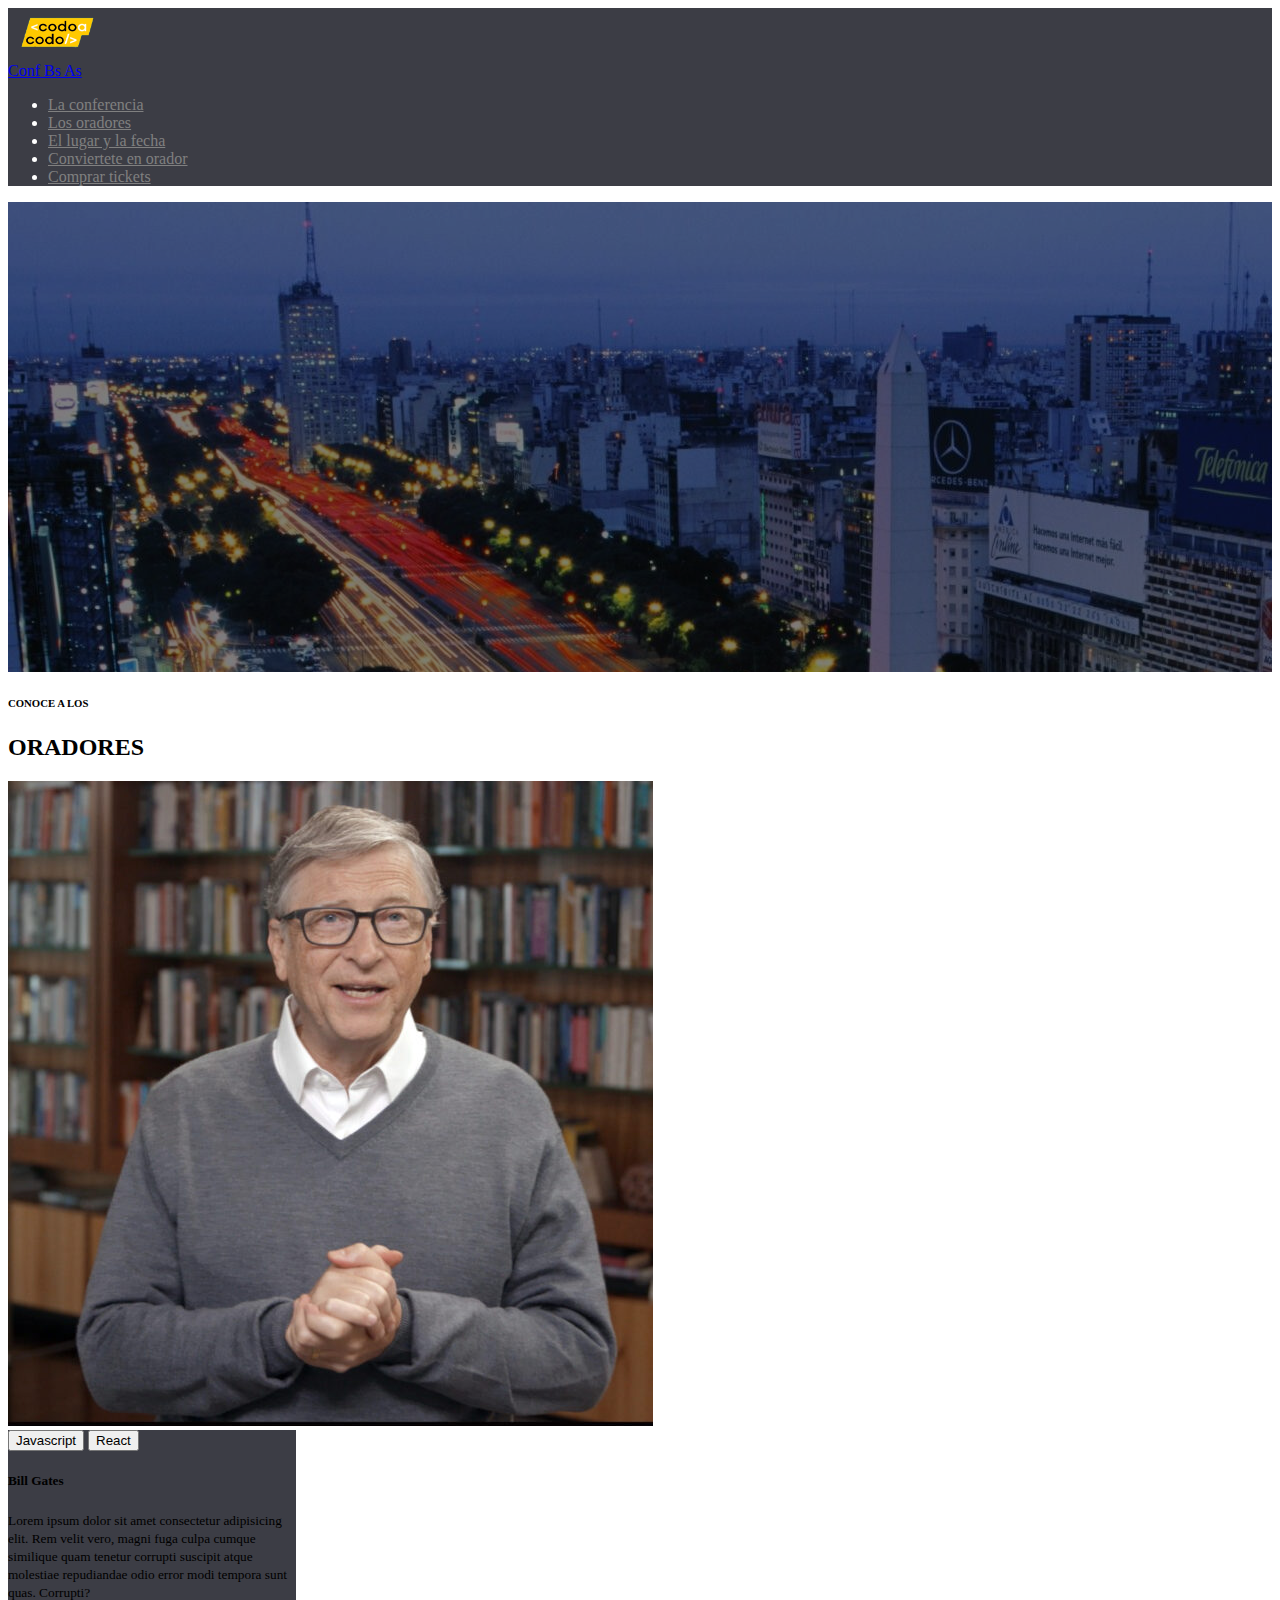
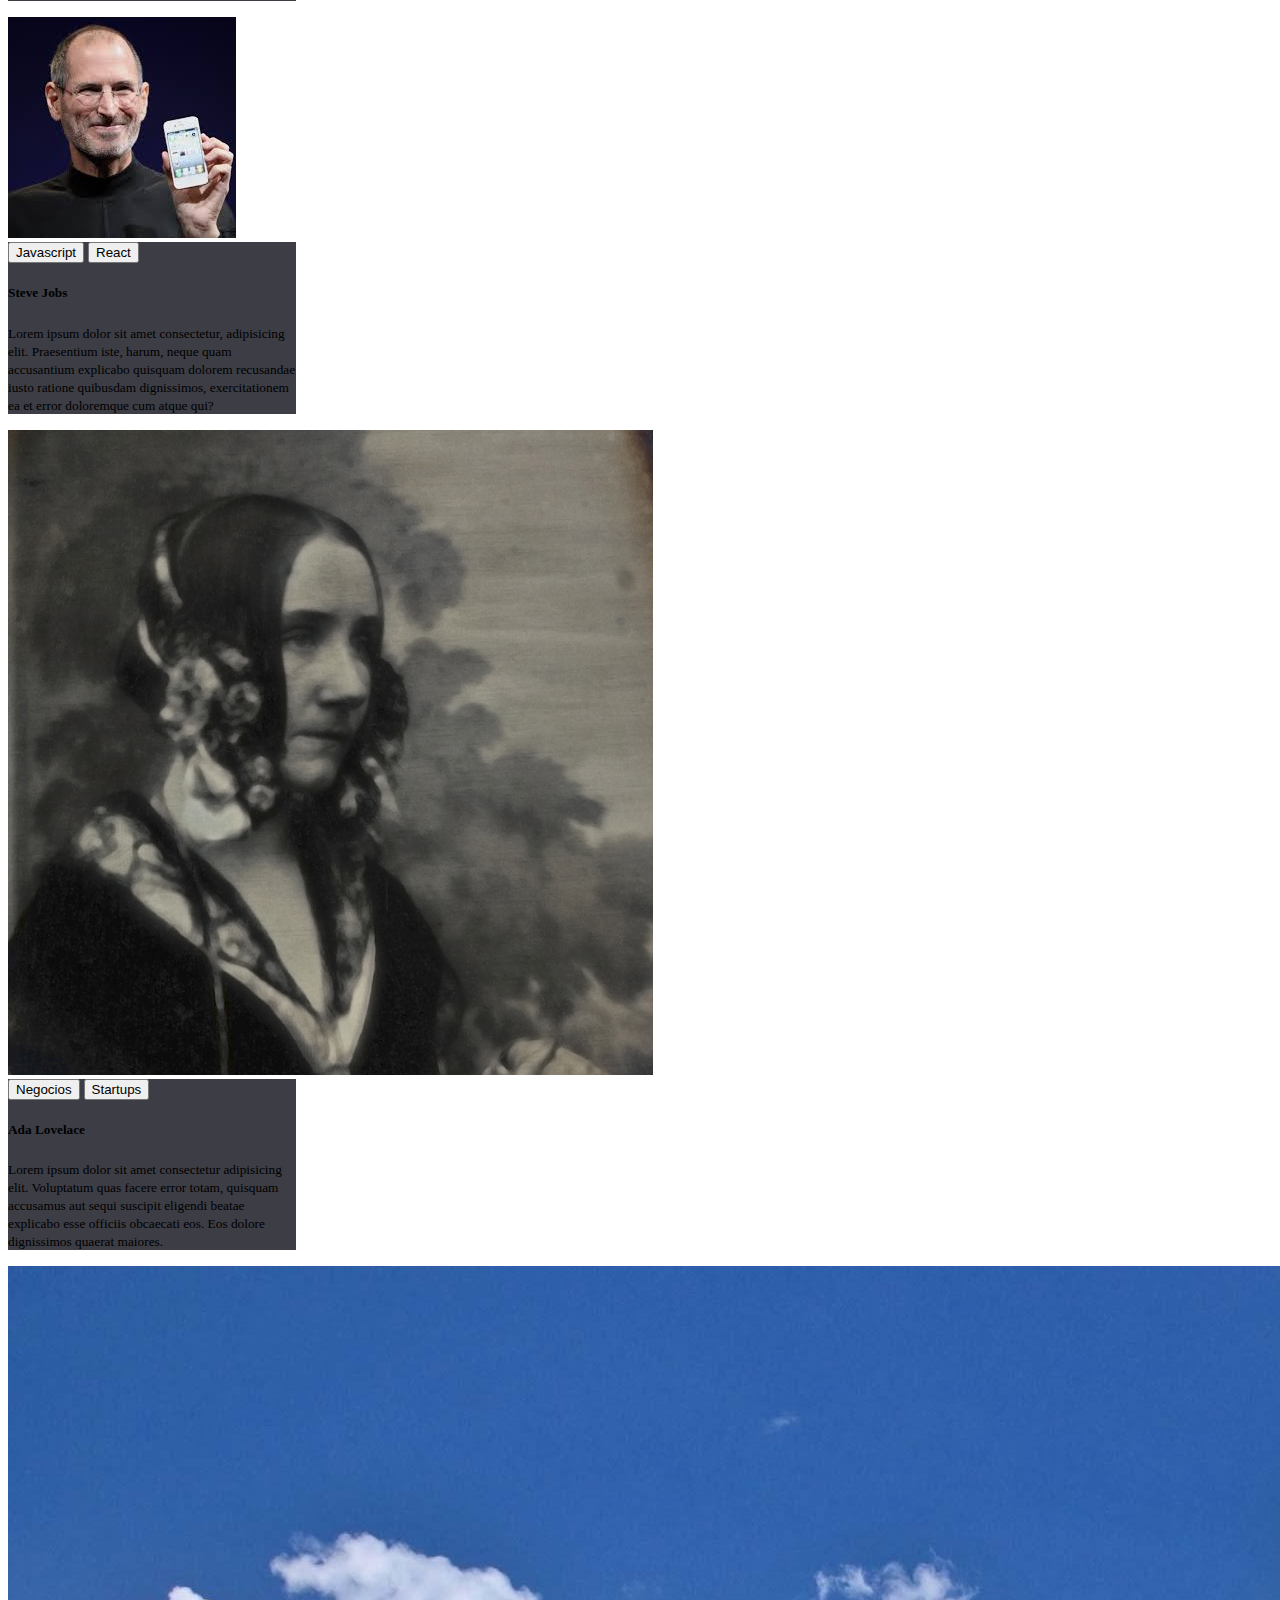
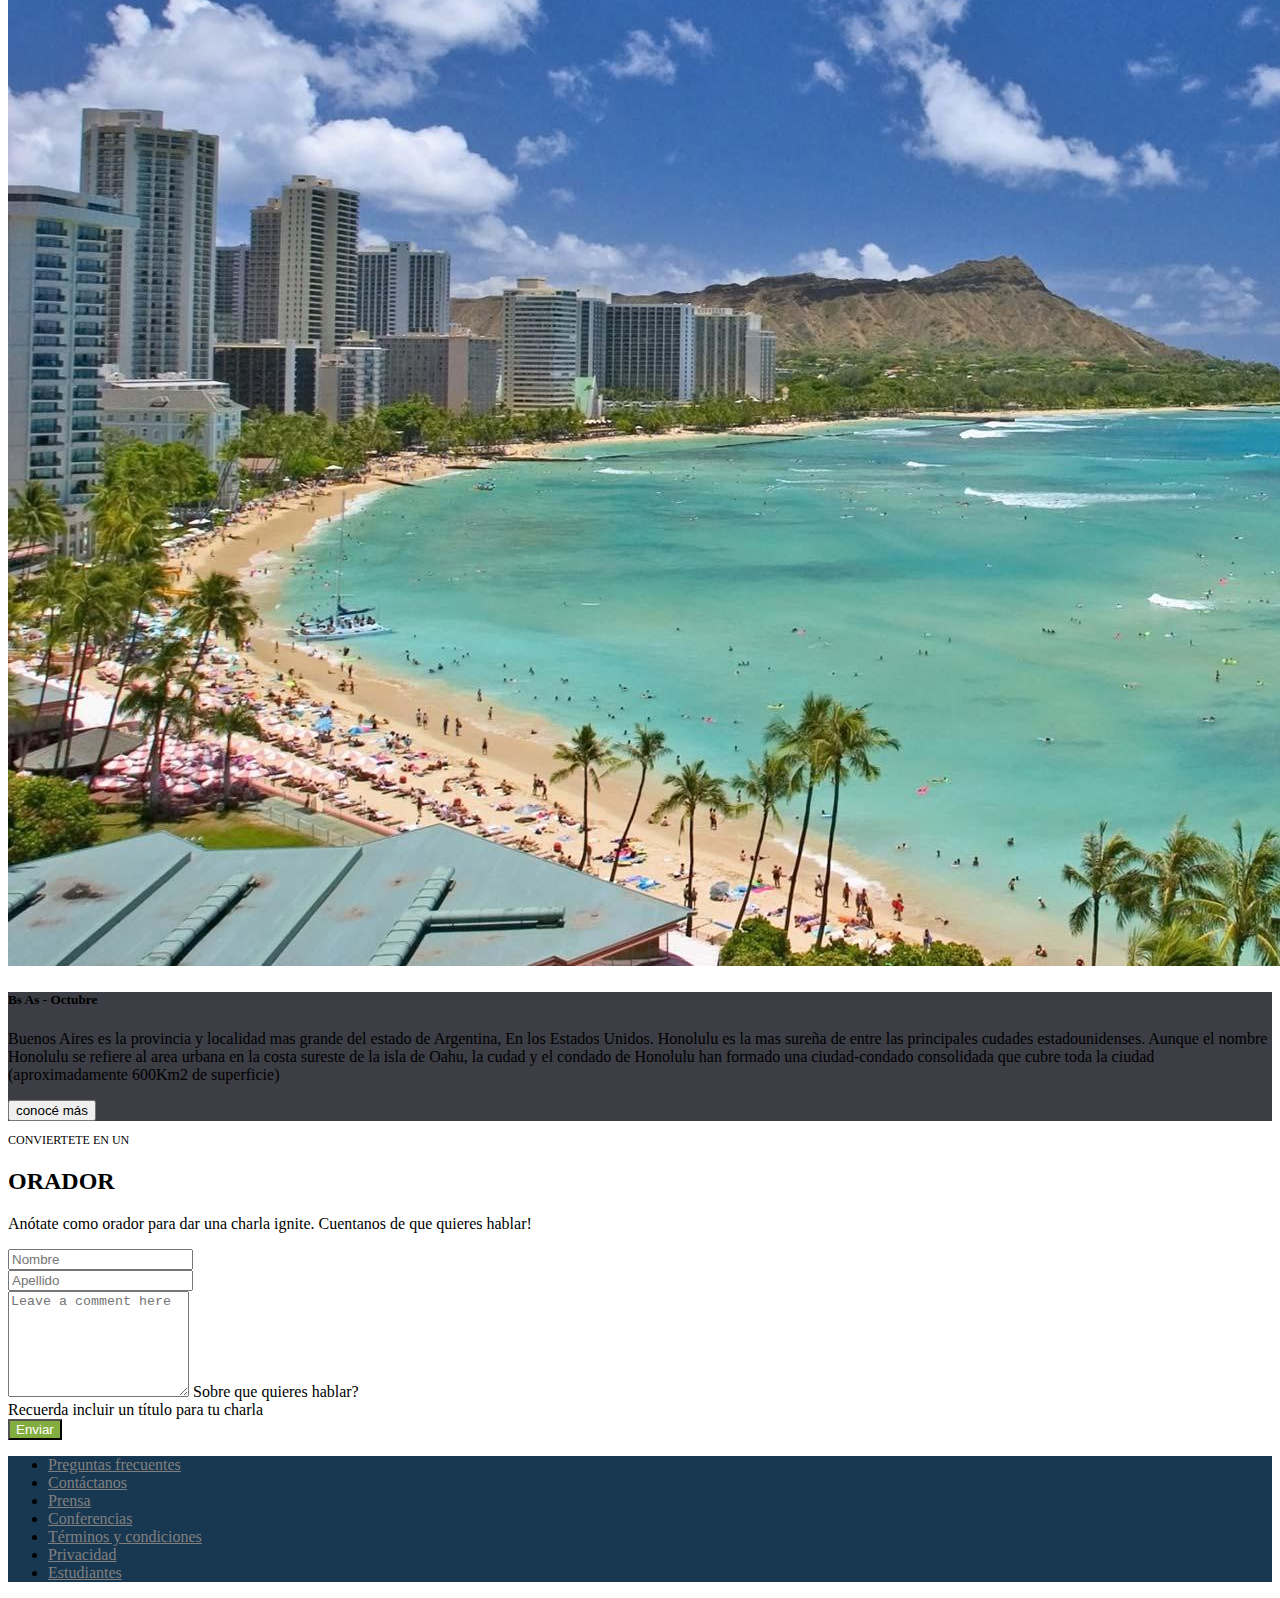
==== index.html @ 345b7b08 "trabajo integrador resubido" ====
<!DOCTYPE html>
<html lang="es">
<head>
    <meta charset="UTF-8">
    <meta http-equiv="X-UA-Compatible" content="IE=edge">
    <meta name="viewport" content="width=device-width, initial-scale=1, shrink-to-fit=no">
    <link href="https://cdn.jsdelivr.net/npm/bootstrap@5.0.2/dist/css/bootstrap.min.css" rel="stylesheet" integrity="sha384-EVSTQN3/azprG1Anm3QDgpJLIm9Nao0Yz1ztcQTwFspd3yD65VohhpuuCOmLASjC" crossorigin="anonymous">
    <link rel="STYLESHEET" href="/styles/style.css">
    <title>Actividad Obligatoria-Angel Fidel Bruguera-22563 </title>
</head>
<body>
    <header>
        <nav class="navbar navbar-expand-lg">
            <div class="container-fluid">
                <a class="navbar-brand text-white"  href="#">
                    <img src="/images/codoacodo.png" alt="codo a codo" width="100" height="50">
                    <div class="d-inline-block align-text-top img-fluid">Conf Bs As</div>   
                </a>
            </div>
            <div class="navbar-brand">
                <ul class="navbar-nav">
                    <li class="nav-item">
                      <a class="nav-link text-white text-decoration-none" href="#">La conferencia</a>
                    </li>
                    <li class="nav-item">
                      <a class="nav-link text-decoration-none" href="#">Los oradores</a>
                    </li>
                    <li class="nav-item">
                        <a class="nav-link text-decoration-none" href="#">El lugar y la fecha</a>
                    </li>
                    <li class="nav-item">
                        <a class="nav-link text-decoration-none" href="#">Conviertete en orador</a>
                    </li>
                    <li class="nav-item">
                        <a class="nav-link text-decoration-none text-success" href="#">Comprar tickets</a>
                    </li>
                </ul>
            </div>
        </nav>      
    </header>
    <main>
        <div class="box">
            <div class="card bg-dark text-white">
                <img src="/images/ba3.jpg" class="card-img" alt="Buenos Aires" style="height:fit-content">
                <div class="card-img-overlay text-end">
                    <div class="col-md-6 offset-md-6 mt-5 pt-5 ">
                        <h5 class="card-title">Conf Bs As</h5>
                        <p class="card-text">Bs As llega por primera vez a Argentina. Un evento para compartir con nuestra comunidad el conocimiento y experiencia de los expertos que están creando el futuro de internet. Ven a conocer a miembros del evento, a otros estudiantes de Codo a Codo y los oradores de primer nivel que tenemos para ti. Te esperamos!</p>
                        <div class="d-grid gap-2 d-md-block">
                            <button class="btn btn-outline-light" type="button">Quiero ser orador</button>
                            <button class="btn btn-success" type="button">comprar tickets</button>
                        </div>
                    </div>
                </div>
            </div>
        </div>
        <div class="text-center mt-3">
            <h6>CONOCE A LOS</h6>
            <h2>ORADORES</h2>
        </div>
        <div class="container">
            <div class="row mb-3">
                <div class="col-md-10 offset-md-1">
                    <div class="row row-cols-1 row-cols-md-3 g-4">
                        <div class="col">
                            <div class="card" style="width: 18rem;">
                                <img src="/images/bill.jpg" class="card-img-top" alt="Bill">
                                <div class="card-body bg-white">
                                    <button type="button" class="btn btn-warning btn-sm fw-bold">Javascript</button>
                                    <button type="button" class="btn btn-info btn-sm text-white fw-bold">React</button>
                                    <h5 class="card-title">Bill Gates</h5>
                                    <p class="card-text"><small>Lorem ipsum dolor sit amet consectetur adipisicing elit. Rem velit vero, magni fuga culpa cumque similique quam tenetur corrupti suscipit atque molestiae repudiandae odio error modi tempora sunt quas. Corrupti?</small></p>
                                </div>
                            </div>
                        </div>
                        <div class="col">
                          <div class="card" style="width: 18rem;">
                            <img src="/images/steve.jpg" class="card-img-top" alt="Steve">
                            <div class="card-body bg-white">
                                <button type="button" class="btn btn-warning btn-sm fw-bold">Javascript</button>
                                <button type="button" class="btn btn-info btn-sm text-white fw-bold">React</button>
                                <h5 class="card-title">Steve Jobs</h5>
                                <p class="card-text"><small>Lorem ipsum dolor sit amet consectetur, adipisicing elit. Praesentium iste, harum, neque quam accusantium explicabo quisquam dolorem recusandae iusto ratione quibusdam dignissimos, exercitationem ea et error doloremque cum atque qui?</small></p>
                            </div>
                          </div>
                        </div>
                        <div class="col">
                          <div class="card" style="width: 18rem;">
                            <img src="/images/ada.jpeg" class="card-img-top" alt="Lovelace">
                            <div class="card-body bg-white">
                                <button type="button" class="btn btn-secondary btn-sm text-white fw-bold">Negocios</button>
                                <button type="button" class="btn btn-danger btn-sm text-white fw-bold">Startups</button>
                                <h5 class="card-title">Ada Lovelace</h5>
                                <p class="card-text"><small>Lorem ipsum dolor sit amet consectetur adipisicing elit. Voluptatum quas facere error totam, quisquam accusamus aut sequi suscipit eligendi beatae explicabo esse officiis obcaecati eos. Eos dolore dignissimos quaerat maiores.</small></p>
                            </div>
                          </div>
                        </div>
                    </div>
                </div>
            </div>
        </div>
        <div class="card mb-3"">
            <div class="row g-0">
              <div class="col-md-6">
                <img src="/images/honolulu.jpg" class="img-fluid rounded-start" alt="honolulu">
              </div>
              <div class="col-md-6">
                <div class="card-body text-white h-100">
                  <h5 class="card-title">Bs As - Octubre</h5>
                  <p class="card-text">Buenos Aires es la provincia y localidad mas grande del estado de Argentina, En los Estados Unidos. Honolulu es la mas sureña de entre las principales cudades estadounidenses. Aunque el nombre Honolulu se refiere al area urbana en la costa sureste de la isla de Oahu, la cudad y el condado de Honolulu han formado una ciudad-condado consolidada que cubre toda la ciudad (aproximadamente 600Km2 de superficie)</p>
                  <button type="button" class="btn btn-outline-light">conocé más</button>
                </div>
              </div>
            </div>
        </div>
        <div class="text-center mt-3">
            <p class="fw-light" >CONVIERTETE EN UN</p>
            <h2>ORADOR</h2>
        <p>Anótate como orador para dar una charla ignite. Cuentanos de que quieres hablar!</p>
        </div>
            <form action="">
                <div class="container">
                    <div class="row mb-3">
                        <div class="col-md-8 offset-md-2">
                            <div class="row">
                                <div class="col">
                                  <input type="text" class="form-control" placeholder="Nombre" aria-label="Nombre">
                                </div>
                                <div class="col mb-3">
                                  <input type="text" class="form-control" placeholder="Apellido" aria-label="Apellido">
                                </div>
                                <div class="form-floating">
                                    <textarea class="form-control" placeholder="Leave a comment here" id="floatingTextarea2" style="height: 100px"></textarea>
                                    <label for="floatingTextarea2">Sobre que quieres hablar?</label>
                                </div>
                                <div class="form-text mb-3">Recuerda incluir un título para tu charla</div>
                                <div class="d-grid gap-2 mb-3">
                                    <button class="btn" id="Botonenviar" type="button">Enviar</button>
                                </div>
                            </div>
                        </div>
                    </div>
                </div>
            </form>

    </main>
    <footer >
        <ul class="nav justify-content-center">
            <li class="nav-item">
                <a class="nav-link text-white "; href="#">Preguntas frecuentes</a>
            </li>
            <li class="nav-item">
                <a class="nav-link text-white" href="#">Contáctanos</a>
            </li>
            <li class="nav-item">
                <a class="nav-link text-white" href="#">Prensa</a>
            </li>
            <li class="nav-item">
                <a class="nav-link text-white" href="#">Conferencias</a>
            </li>
            <li class="nav-item">
                <a class="nav-link text-white"; href="#">Términos y condiciones</a>
            </li>
            <li class="nav-item">
                <a class="nav-link text-white" href="#">Privacidad</a>
            </li>
            <li class="nav-item">
                <a class="nav-link text-white" href="#">Estudiantes</a>
            </li>
        </ul>
    </footer>
    <script src="https://cdn.jsdelivr.net/npm/bootstrap@5.0.2/dist/js/bootstrap.bundle.min.js" integrity="sha384-MrcW6ZMFYlzcLA8Nl+NtUVF0sA7MsXsP1UyJoMp4YLEuNSfAP+JcXn/tWtIaxVXM" crossorigin="anonymous"></script>
</body>
</html>
---- styles/style.css ----
.navbar{
    background-color:#3C3D45;
}
.navbar-nav{ 
    font-size: 1rem;
    color: white;
}
.nav-link{
    color: gray;
}
.card-body{
    background-color: #3C3D45;
}
.nav{
    background-color: #183750;
}
.fw-light{
    font-size: 0.75em;
}

.box{
    height: 470px;
    overflow: hidden;
}

.card-img{
    filter: brightness(.5);
}

#Botonenviar{
    background-color: #83AD3F;
    color: white
}
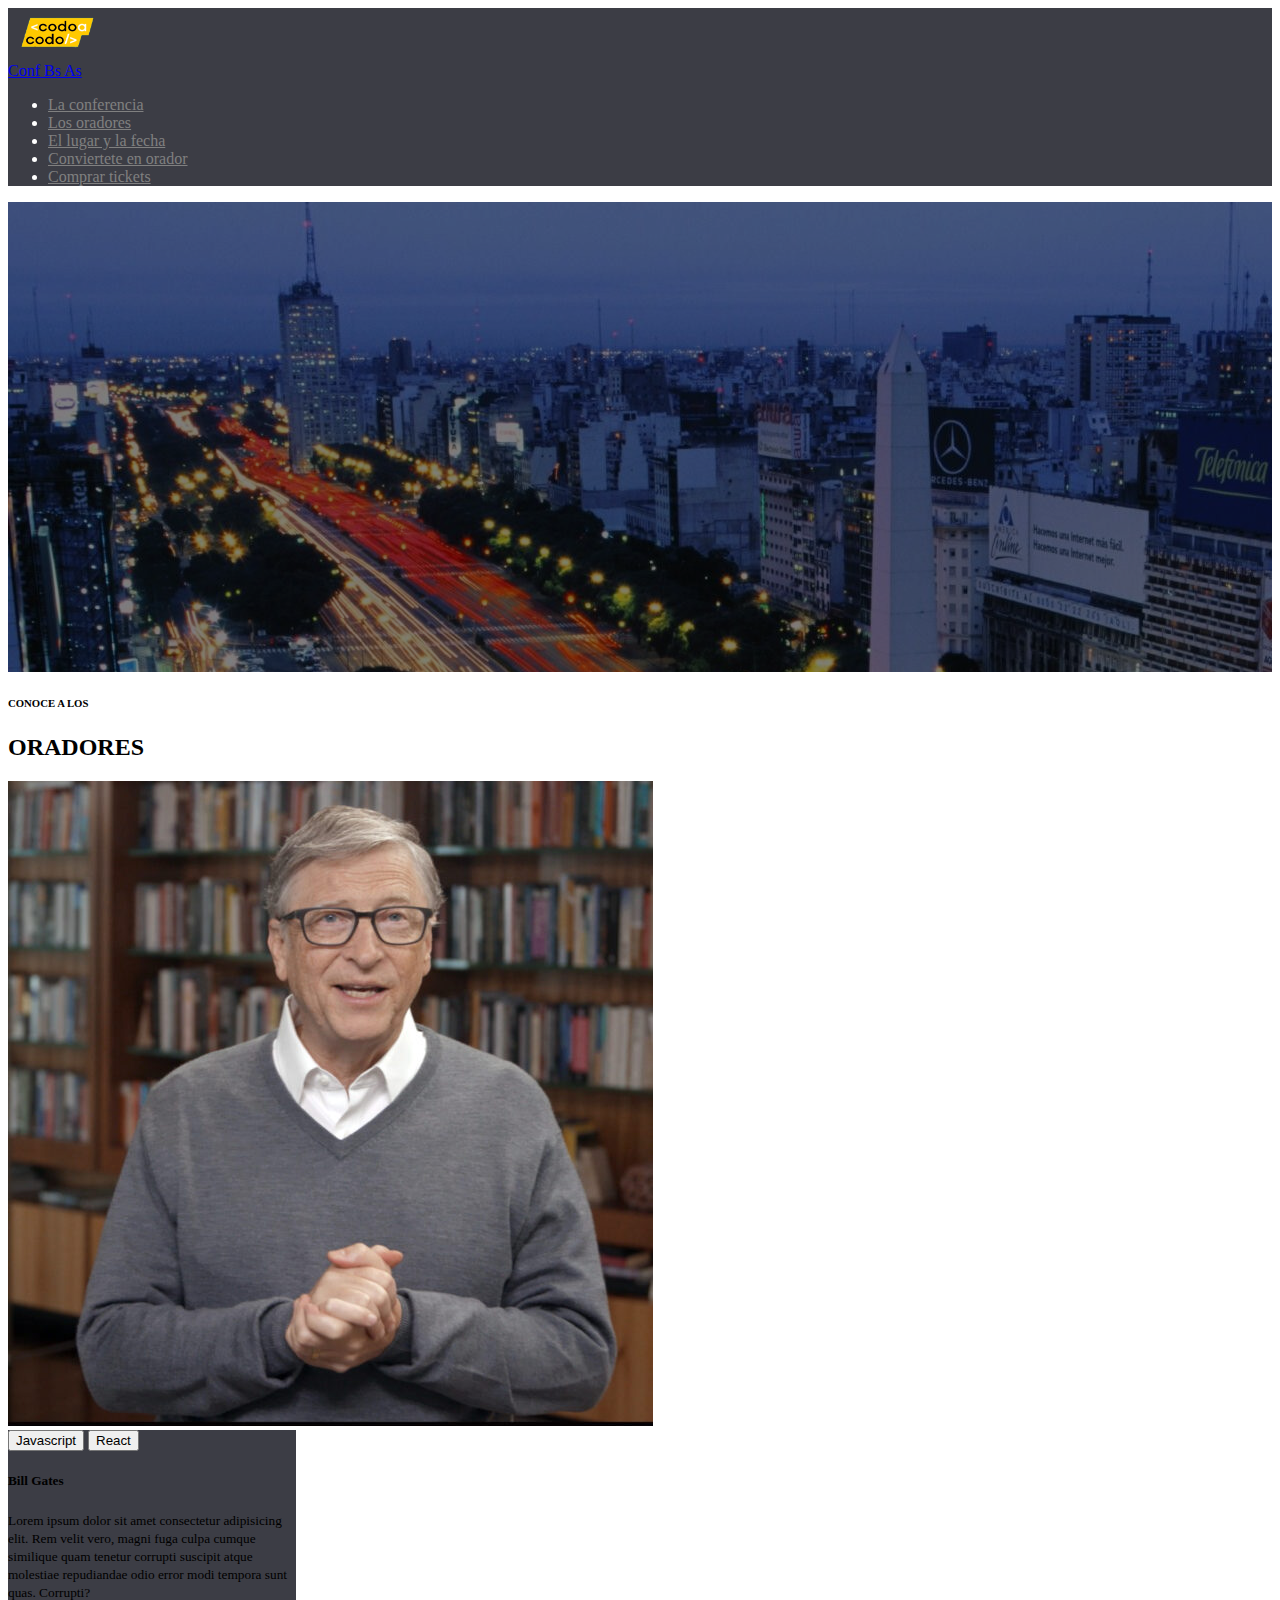
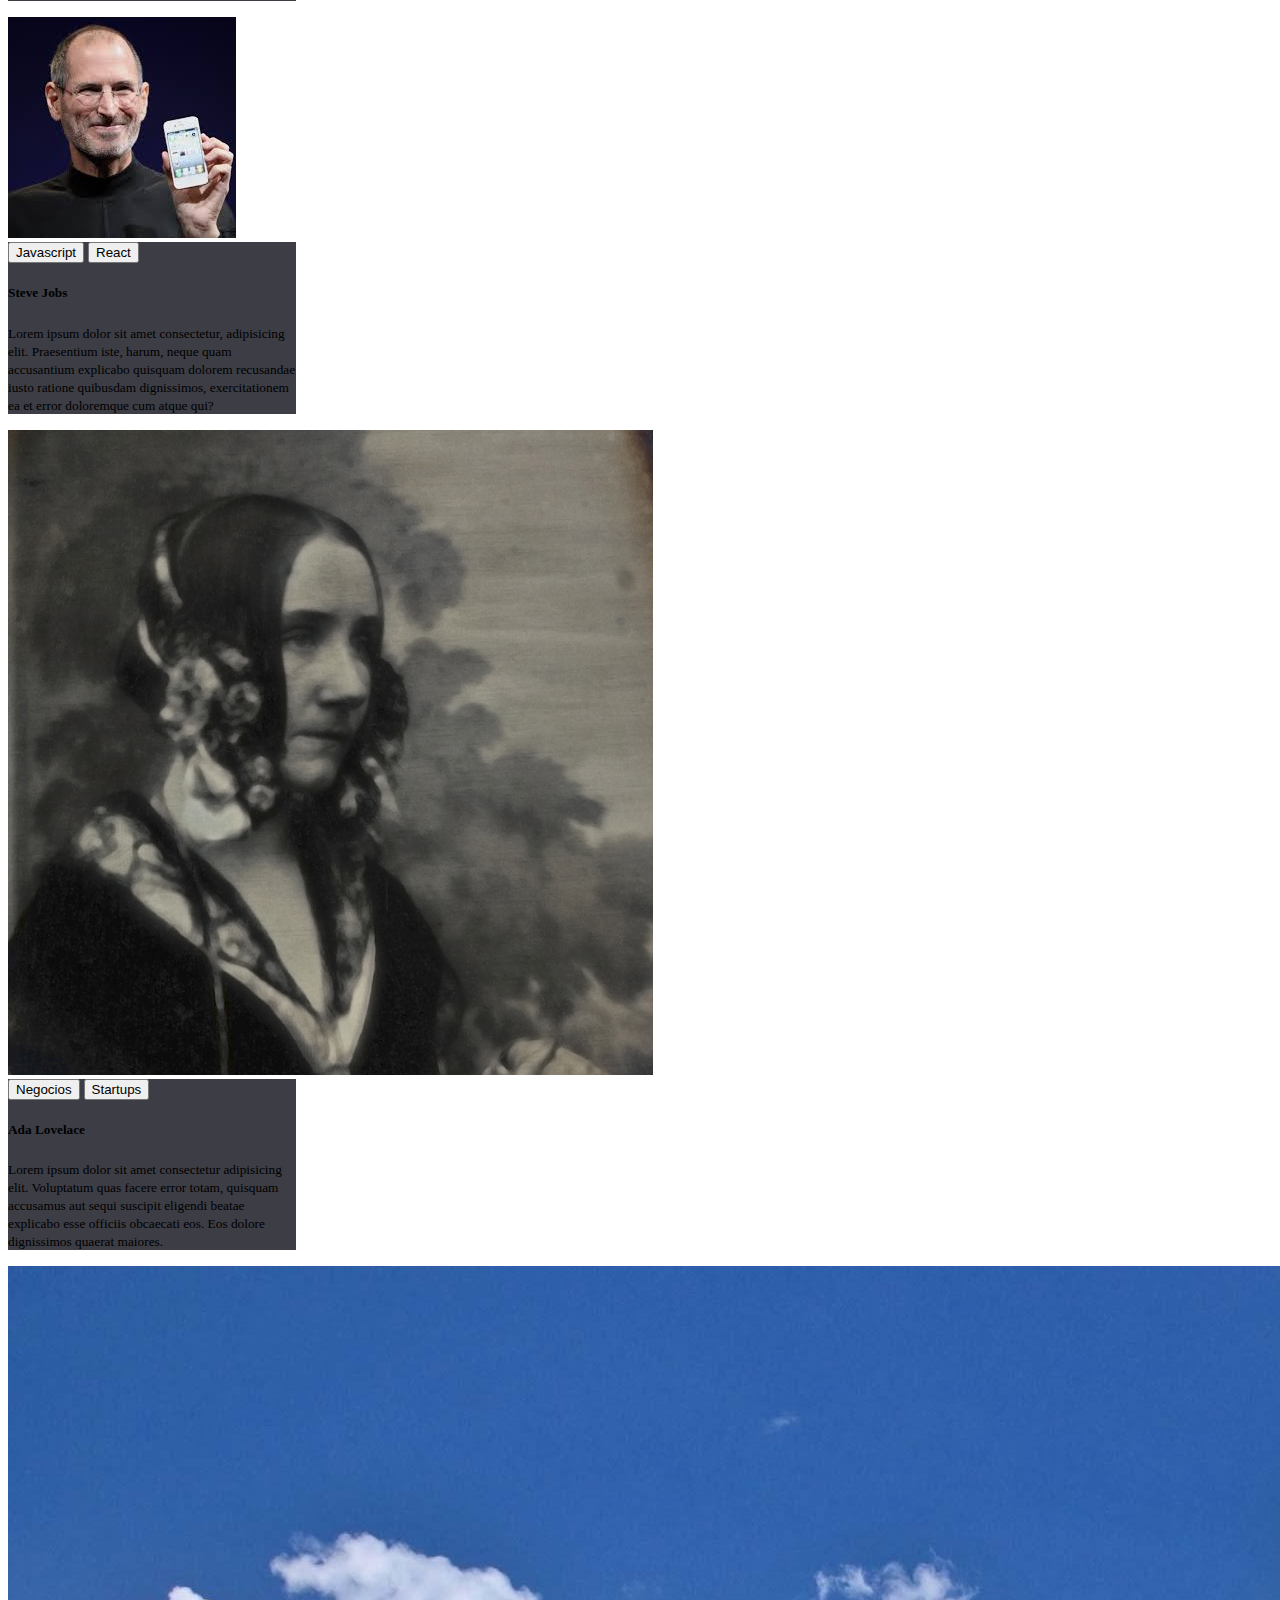
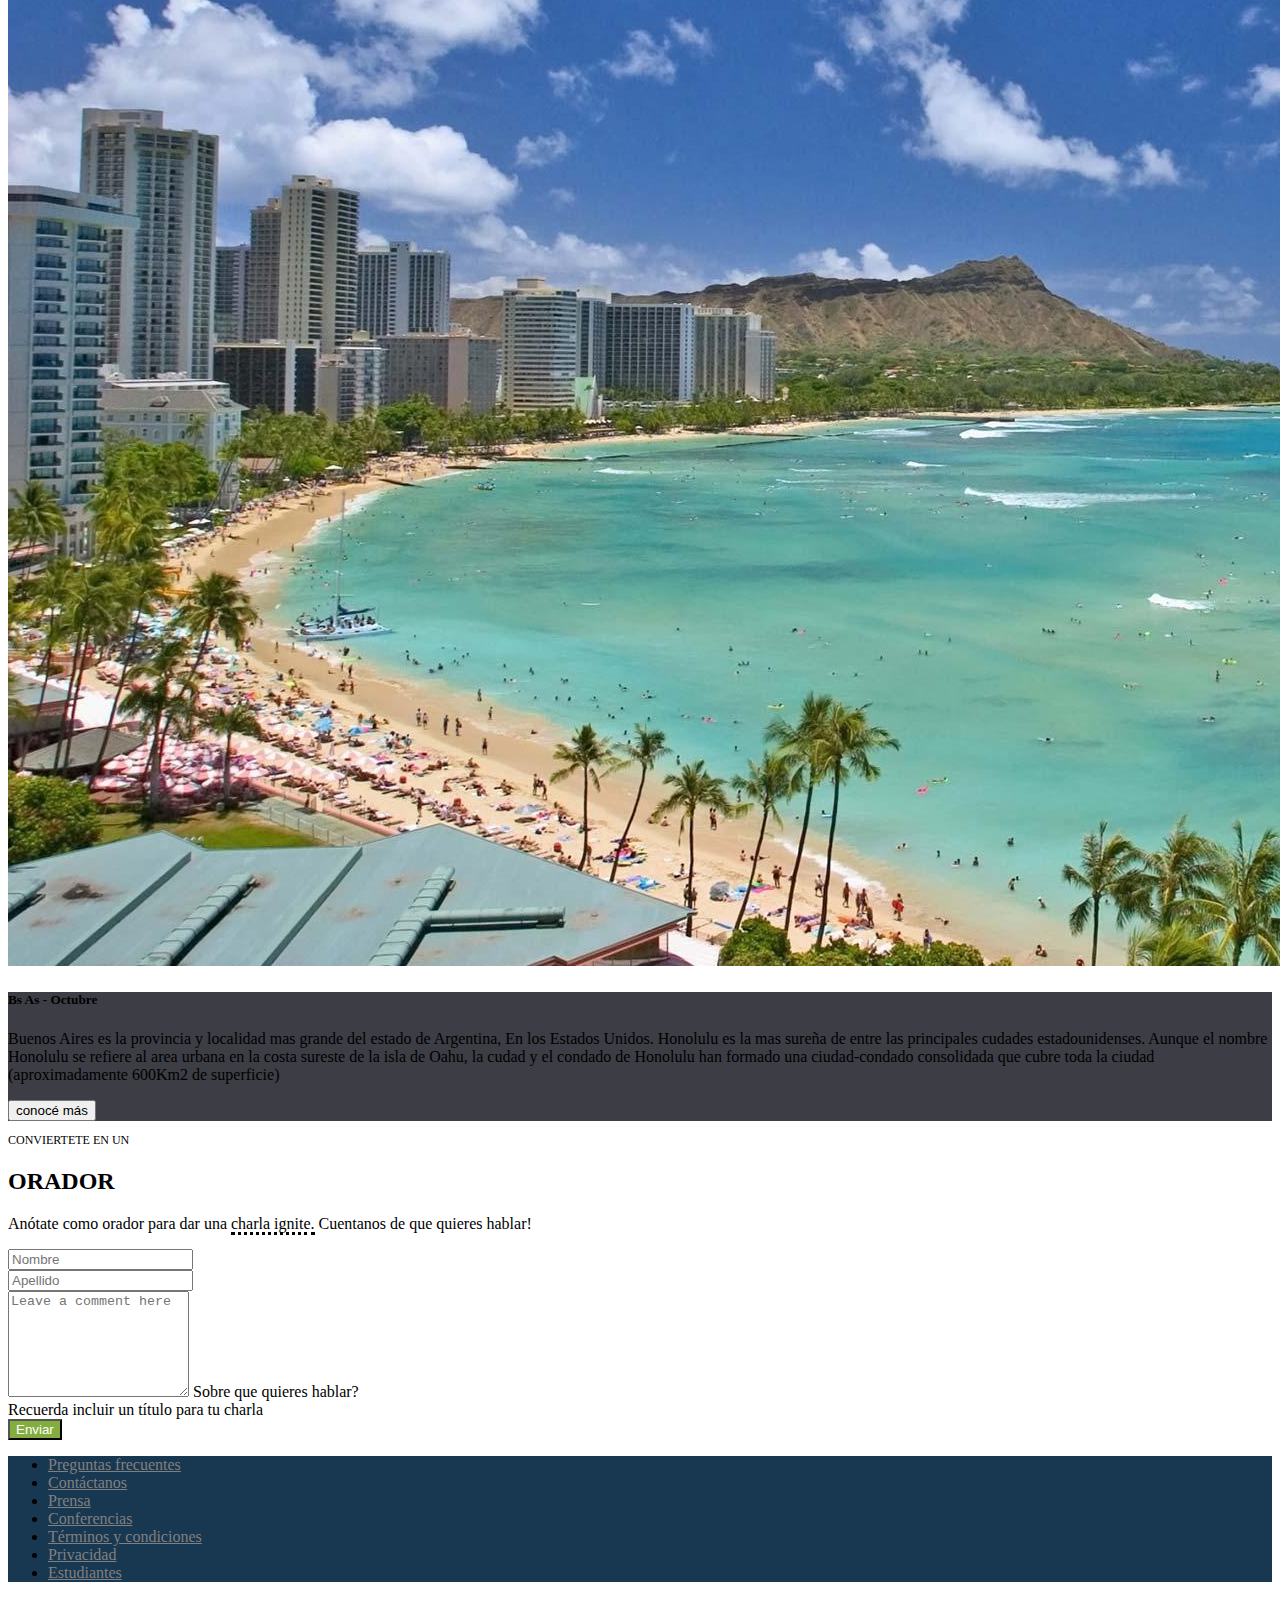
==== commit cb87cd4b: "modificacion linkeado" ====
--- a/index.html
+++ b/index.html
@@ -13,7 +13,7 @@
         <nav class="navbar navbar-expand-lg">
             <div class="container-fluid">
                 <a class="navbar-brand text-white"  href="#">
-                    <img src="/images/codoacodo.png" alt="codo a codo" width="100" height="50">
+                    <img src="images/codoacodo.png" alt="codo a codo" width="100" height="50">
                     <div class="d-inline-block align-text-top img-fluid">Conf Bs As</div>   
                 </a>
             </div>
@@ -41,7 +41,7 @@
     <main>
         <div class="box">
             <div class="card bg-dark text-white">
-                <img src="/images/ba3.jpg" class="card-img" alt="Buenos Aires" style="height:fit-content">
+                <img src="images/ba3.jpg" class="card-img" alt="Buenos Aires" style="height:fit-content">
                 <div class="card-img-overlay text-end">
                     <div class="col-md-6 offset-md-6 mt-5 pt-5 ">
                         <h5 class="card-title">Conf Bs As</h5>
@@ -64,7 +64,7 @@
                     <div class="row row-cols-1 row-cols-md-3 g-4">
                         <div class="col">
                             <div class="card" style="width: 18rem;">
-                                <img src="/images/bill.jpg" class="card-img-top" alt="Bill">
+                                <img src="images/bill.jpg" class="card-img-top" alt="Bill">
                                 <div class="card-body bg-white">
                                     <button type="button" class="btn btn-warning btn-sm fw-bold">Javascript</button>
                                     <button type="button" class="btn btn-info btn-sm text-white fw-bold">React</button>
@@ -75,7 +75,7 @@
                         </div>
                         <div class="col">
                           <div class="card" style="width: 18rem;">
-                            <img src="/images/steve.jpg" class="card-img-top" alt="Steve">
+                            <img src="images/steve.jpg" class="card-img-top" alt="Steve">
                             <div class="card-body bg-white">
                                 <button type="button" class="btn btn-warning btn-sm fw-bold">Javascript</button>
                                 <button type="button" class="btn btn-info btn-sm text-white fw-bold">React</button>
@@ -86,7 +86,7 @@
                         </div>
                         <div class="col">
                           <div class="card" style="width: 18rem;">
-                            <img src="/images/ada.jpeg" class="card-img-top" alt="Lovelace">
+                            <img src="images/ada.jpeg" class="card-img-top" alt="Lovelace">
                             <div class="card-body bg-white">
                                 <button type="button" class="btn btn-secondary btn-sm text-white fw-bold">Negocios</button>
                                 <button type="button" class="btn btn-danger btn-sm text-white fw-bold">Startups</button>
@@ -102,7 +102,7 @@
         <div class="card mb-3"">
             <div class="row g-0">
               <div class="col-md-6">
-                <img src="/images/honolulu.jpg" class="img-fluid rounded-start" alt="honolulu">
+                <img src="images/honolulu.jpg" class="img-fluid rounded-start" alt="honolulu">
               </div>
               <div class="col-md-6">
                 <div class="card-body text-white h-100">
@@ -116,7 +116,7 @@
         <div class="text-center mt-3">
             <p class="fw-light" >CONVIERTETE EN UN</p>
             <h2>ORADOR</h2>
-        <p>Anótate como orador para dar una charla ignite. Cuentanos de que quieres hablar!</p>
+        <p>Anótate como orador para dar una <span>charla ignite.</span> Cuentanos de que quieres hablar!</p>
         </div>
             <form action="">
                 <div class="container">
@@ -142,7 +142,6 @@
                     </div>
                 </div>
             </form>
-
     </main>
     <footer >
         <ul class="nav justify-content-center">
--- a/styles/style.css
+++ b/styles/style.css
@@ -26,6 +26,9 @@
 .card-img{
     filter: brightness(.5);
 }
+ span {
+    border-bottom:3px dotted black;
+ }
 
 #Botonenviar{
     background-color: #83AD3F;
